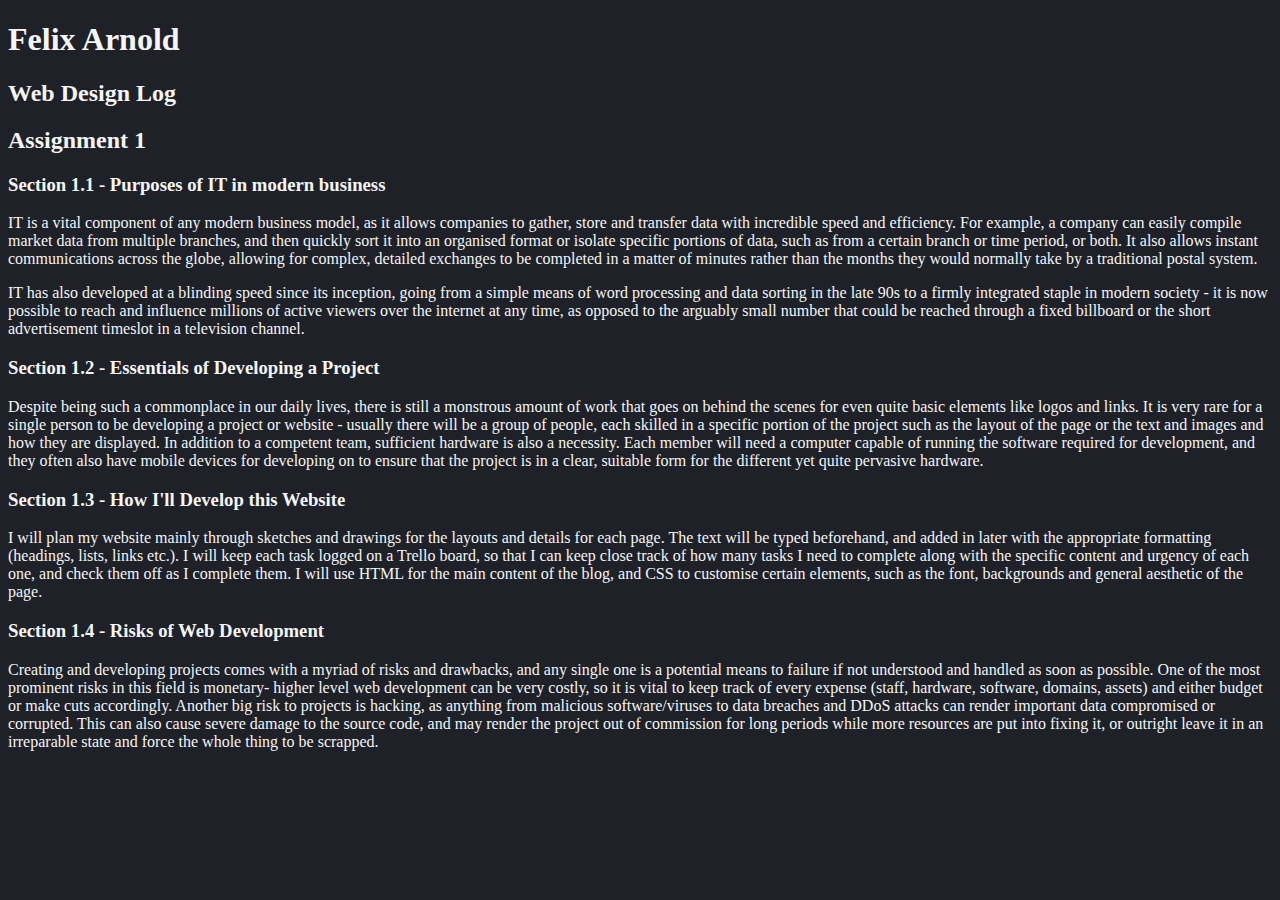
==== index.html @ eb934954 "Edit 8" ====
<!DOCTYPE html>
<html lang="en">
<head>
    <meta charset="UTF-8">
    <link rel="stylesheet" type="text/css" href="main.css">
    <title>Blog of Felix</title>
</head>
<body>
    <h1>Felix Arnold</h1>
    <h2>Web Design Log</h2>

</body>
<h2>Assignment 1</h2>

<h3>Section 1.1 - Purposes of IT in modern business</h3>
<p>IT is a vital component of any modern business model, as it allows companies to gather, store and transfer data with incredible speed and efficiency. For example, a company can easily compile market data from multiple branches, and then quickly sort it into an organised format or isolate specific portions of data, such as from a certain branch or time period, or both. It also allows instant communications across the globe, allowing for complex, detailed exchanges to be completed in a matter of minutes rather than the months they would normally take by a traditional postal system.
    </p>
<p>IT has also developed at a blinding speed since its inception, going from a simple means of word processing and data sorting in the late 90s to a firmly integrated staple in modern society - it is now possible to reach and influence millions of active viewers over the internet at any time, as opposed to the arguably small number that could be reached through a fixed billboard or the short advertisement timeslot in a television channel.
    </p>

<h3>Section 1.2 - Essentials of Developing a Project</h3>
<p>Despite being such a commonplace in our daily lives, there is still a monstrous amount of work that goes on behind the scenes for even quite basic elements like logos and links. It is very rare for a single person to be developing a project or website - usually there will be a group of people, each skilled in a specific portion of the project such as the layout of the page or the text and images and how they are displayed. In addition to a competent team, sufficient hardware is also a necessity. Each member will need a computer capable of running the software required for development, and they often also have mobile devices for developing on to ensure that the project is in a clear, suitable form for the different yet quite pervasive hardware.
    </p>

<h3>Section 1.3 - How I'll Develop this Website</h3>
<p>I will plan my website mainly through sketches and drawings for the layouts and details for each page. The text will be typed beforehand, and added in later with the appropriate formatting (headings, lists, links etc.). I will keep each task logged on a Trello board, so that I can keep close track of how many tasks I need to complete along with the specific content and urgency of each one, and check them off as I complete them. I will use HTML for the main content of the blog, and CSS to customise certain elements, such as the font, backgrounds and general aesthetic of the page.
    </p>

<h3>Section 1.4 - Risks of Web Development</h3>
<p>Creating and developing projects comes with a myriad of risks and drawbacks, and any single one is a potential means to failure if not understood and handled as soon as possible. One of the most prominent risks in this field is monetary- higher level web development can be very costly, so it is vital to keep track of every expense (staff, hardware, software, domains, assets) and either budget or make cuts accordingly. Another big risk to projects is hacking, as anything from malicious software/viruses to data breaches and DDoS attacks can render important data compromised or corrupted. This can also cause severe damage to the source code, and may render the project out of commission for long periods while more resources are put into fixing it, or outright leave it in an irreparable state and force the whole thing to be scrapped.
    </p>
</html>
---- main.css ----
* {
    color: whitesmoke;
}
* {
    background-color: #1E2128;
}
* {
     font-family: "Gill Sans";
 }
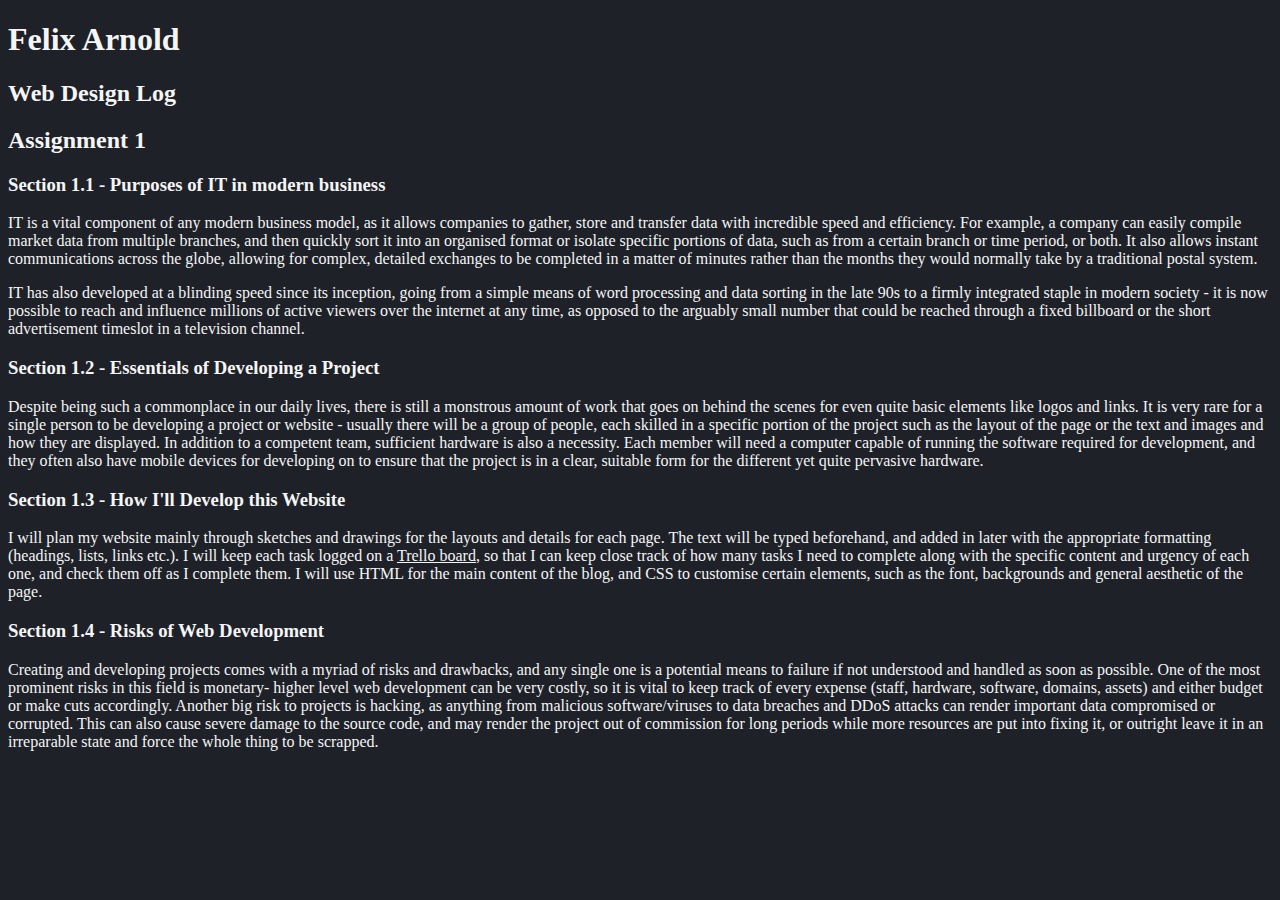
==== commit 424ec5ff: "Edit 9" ====
--- a/index.html
+++ b/index.html
@@ -23,7 +23,7 @@
     </p>
 
 <h3>Section 1.3 - How I'll Develop this Website</h3>
-<p>I will plan my website mainly through sketches and drawings for the layouts and details for each page. The text will be typed beforehand, and added in later with the appropriate formatting (headings, lists, links etc.). I will keep each task logged on a Trello board, so that I can keep close track of how many tasks I need to complete along with the specific content and urgency of each one, and check them off as I complete them. I will use HTML for the main content of the blog, and CSS to customise certain elements, such as the font, backgrounds and general aesthetic of the page.
+<p>I will plan my website mainly through sketches and drawings for the layouts and details for each page. The text will be typed beforehand, and added in later with the appropriate formatting (headings, lists, links etc.). I will keep each task logged on a <a href="https://trello.com/b/PD5hjM51/felix-arnold-website-development">Trello board</a>, so that I can keep close track of how many tasks I need to complete along with the specific content and urgency of each one, and check them off as I complete them. I will use HTML for the main content of the blog, and CSS to customise certain elements, such as the font, backgrounds and general aesthetic of the page.
     </p>
 
 <h3>Section 1.4 - Risks of Web Development</h3>
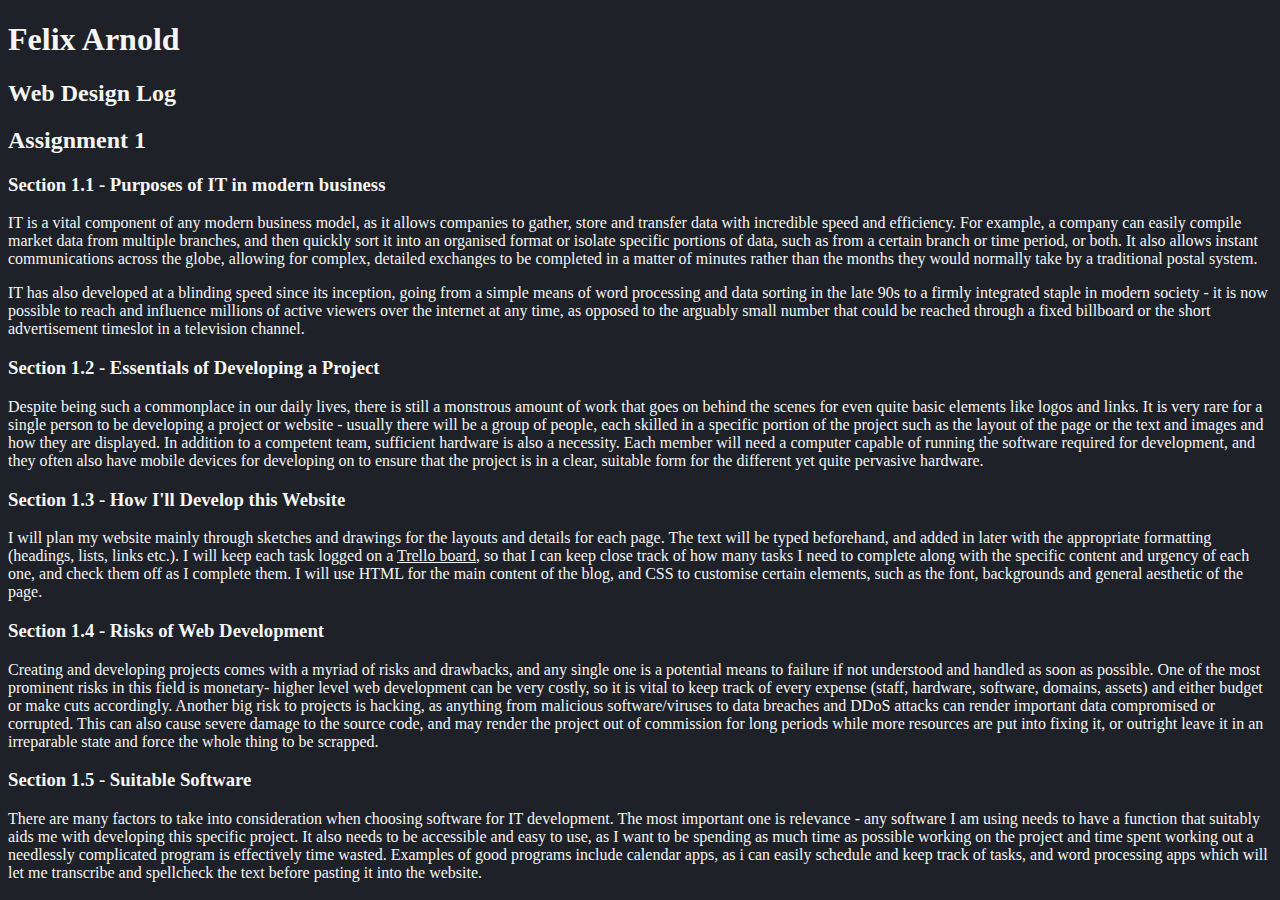
==== commit e0db0364: "Edit 10" ====
--- a/index.html
+++ b/index.html
@@ -29,4 +29,8 @@
 <h3>Section 1.4 - Risks of Web Development</h3>
 <p>Creating and developing projects comes with a myriad of risks and drawbacks, and any single one is a potential means to failure if not understood and handled as soon as possible. One of the most prominent risks in this field is monetary- higher level web development can be very costly, so it is vital to keep track of every expense (staff, hardware, software, domains, assets) and either budget or make cuts accordingly. Another big risk to projects is hacking, as anything from malicious software/viruses to data breaches and DDoS attacks can render important data compromised or corrupted. This can also cause severe damage to the source code, and may render the project out of commission for long periods while more resources are put into fixing it, or outright leave it in an irreparable state and force the whole thing to be scrapped.
     </p>
-</html>+</html>
+
+<h3>Section 1.5 - Suitable Software</h3>
+<p>There are many factors to take into consideration when choosing software for IT development. The most important one is relevance - any software I am using needs to have a function that suitably aids me with developing this specific project. It also needs to be accessible and easy to use, as I want to be spending as much time as possible working on the project and time spent working out a needlessly complicated program is effectively time wasted. Examples of good programs include calendar apps, as i can easily schedule and keep track of tasks, and word processing apps which will let me transcribe and spellcheck the text before pasting it into the website.
+    </p>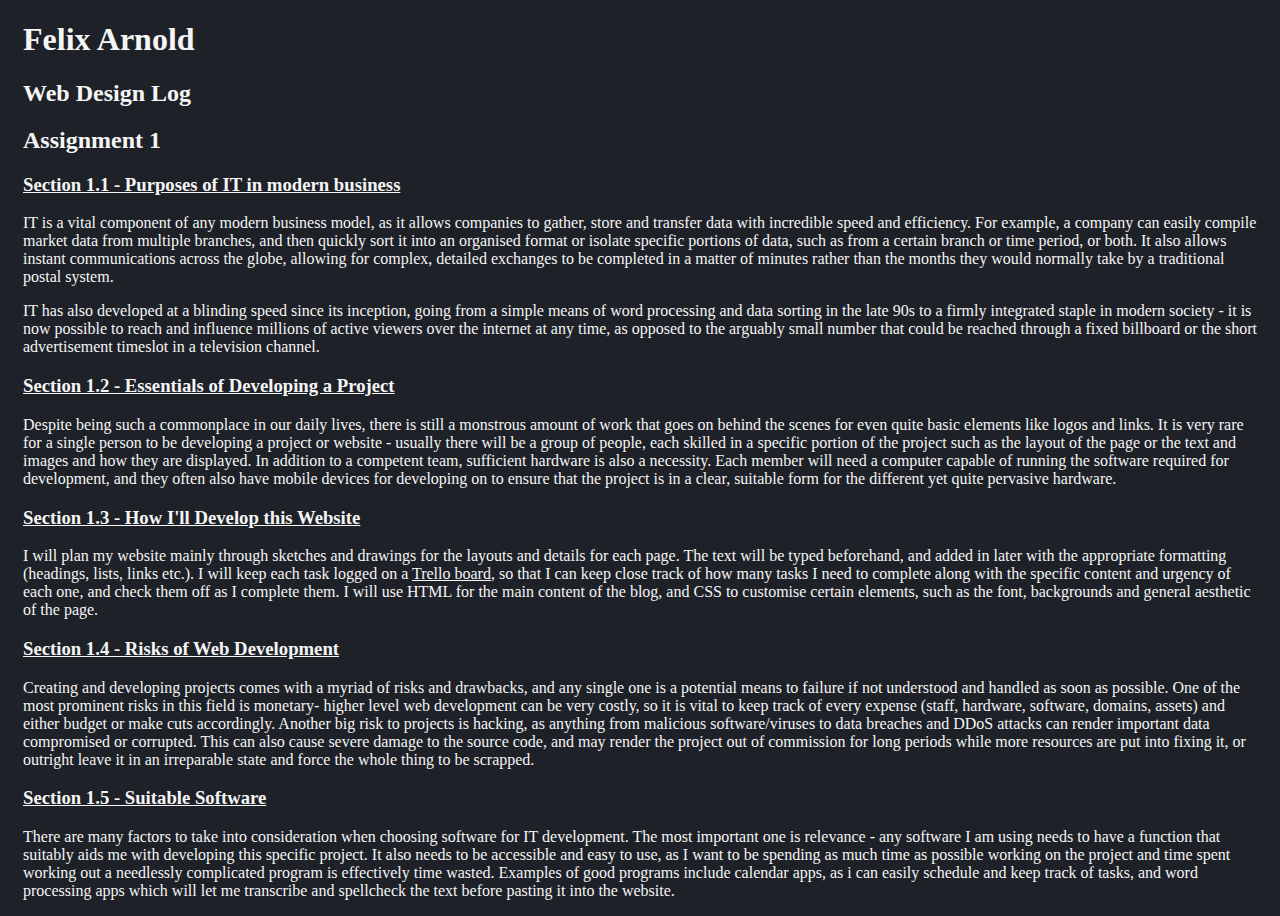
==== commit e998422f: "Edit 13" ====
--- a/index.html
+++ b/index.html
@@ -6,31 +6,66 @@
     <title>Blog of Felix</title>
 </head>
 <body>
+    <div class="container">
     <h1>Felix Arnold</h1>
-    <h2>Web Design Log</h2>
+        <h2>Web Design Log</h2>
 
+        <h2>Assignment 1</h2>
+
+        <h3>Section 1.1 - Purposes of IT in modern business</h3>
+        <p>IT is a vital component of any modern business model, as it allows companies to gather, store and transfer data
+            with incredible speed and efficiency. For example, a company can easily compile market data from multiple branches, 
+            and then quickly sort it into an organised format or isolate specific portions of data, such as from a certain branch or 
+            time period, or both. It also allows instant communications across the globe, allowing for complex, detailed exchanges
+            to be completed in a matter of minutes rather than the months they would normally take by a traditional postal system.
+            </p>
+        <p>IT has also developed at a blinding speed since its inception, going from a simple means of word processing and data 
+            sorting in the late 90s to a firmly integrated staple in modern society - it is now possible to reach and influence 
+            millions of active viewers over the internet at any time, as opposed to the arguably small number that could be reached 
+            through a fixed billboard or the short advertisement timeslot in a television channel.
+            </p>
+
+        <h3>Section 1.2 - Essentials of Developing a Project</h3>
+        <p>Despite being such a commonplace in our daily lives, there is still a monstrous amount of work that goes on behind the 
+            scenes for even quite basic elements like logos and links. It is very rare for a single person to be developing a project
+            or website - usually there will be a group of people, each skilled in a specific portion of the project such as the layout
+            of the page or the text and images and how they are displayed. In addition to a competent team, sufficient hardware is 
+            also a necessity. Each member will need a computer capable of running the software required for development, and they 
+            often also have mobile devices for developing on to ensure that the project is in a clear, suitable form for the different 
+            yet quite pervasive hardware.
+            </p>
+
+        <h3>Section 1.3 - How I'll Develop this Website</h3>
+        <p>I will plan my website mainly through sketches and drawings for the layouts and details for each page. The text will be typed
+            beforehand, and added in later with the appropriate formatting (headings, lists, links etc.). I will keep each task logged on
+            a <a href="https://trello.com/b/PD5hjM51/felix-arnold-website-development">Trello board</a>, so that I can keep close track 
+            of how many tasks I need to complete along with the specific content and urgency of each one, and check them off as I complete 
+            them. I will use HTML for the main content of the blog, and CSS to customise certain elements, such as the font, backgrounds 
+            and general aesthetic of the page.
+            </p>
+
+        <h3>Section 1.4 - Risks of Web Development</h3>
+        <p>Creating and developing projects comes with a myriad of risks and drawbacks, and any single one is a potential means to failure 
+            if not understood and handled as soon as possible. One of the most prominent risks in this field is monetary- higher level web
+            development can be very costly, so it is vital to keep track of every expense (staff, hardware, software, domains, assets) and
+            either budget or make cuts accordingly. Another big risk to projects is hacking, as anything from malicious software/viruses
+            to data breaches and DDoS attacks can render important data compromised or corrupted. This can also cause severe damage to the
+            source code, and may render the project out of commission for long periods while more resources are put into fixing it, or
+            outright leave it in an irreparable state and force the whole thing to be scrapped.
+            </p>
+
+
+        <h3>Section 1.5 - Suitable Software</h3>
+        <p>There are many factors to take into consideration when choosing software for IT development. The most important one is relevance -
+            any software I am using needs to have a function that suitably aids me with developing this specific project. It also needs to 
+            be accessible and easy to use, as I want to be spending as much time as possible working on the project and time spent working 
+            out a needlessly complicated program is effectively time wasted. Examples of good programs include calendar apps, as i can easily 
+            schedule and keep track of tasks, and word processing apps which will let me transcribe and spellcheck the text before pasting 
+            it into the website.
+            </p>
+
+    </div>
+
+    
 </body>
-<h2>Assignment 1</h2>
-
-<h3>Section 1.1 - Purposes of IT in modern business</h3>
-<p>IT is a vital component of any modern business model, as it allows companies to gather, store and transfer data with incredible speed and efficiency. For example, a company can easily compile market data from multiple branches, and then quickly sort it into an organised format or isolate specific portions of data, such as from a certain branch or time period, or both. It also allows instant communications across the globe, allowing for complex, detailed exchanges to be completed in a matter of minutes rather than the months they would normally take by a traditional postal system.
-    </p>
-<p>IT has also developed at a blinding speed since its inception, going from a simple means of word processing and data sorting in the late 90s to a firmly integrated staple in modern society - it is now possible to reach and influence millions of active viewers over the internet at any time, as opposed to the arguably small number that could be reached through a fixed billboard or the short advertisement timeslot in a television channel.
-    </p>
-
-<h3>Section 1.2 - Essentials of Developing a Project</h3>
-<p>Despite being such a commonplace in our daily lives, there is still a monstrous amount of work that goes on behind the scenes for even quite basic elements like logos and links. It is very rare for a single person to be developing a project or website - usually there will be a group of people, each skilled in a specific portion of the project such as the layout of the page or the text and images and how they are displayed. In addition to a competent team, sufficient hardware is also a necessity. Each member will need a computer capable of running the software required for development, and they often also have mobile devices for developing on to ensure that the project is in a clear, suitable form for the different yet quite pervasive hardware.
-    </p>
-
-<h3>Section 1.3 - How I'll Develop this Website</h3>
-<p>I will plan my website mainly through sketches and drawings for the layouts and details for each page. The text will be typed beforehand, and added in later with the appropriate formatting (headings, lists, links etc.). I will keep each task logged on a <a href="https://trello.com/b/PD5hjM51/felix-arnold-website-development">Trello board</a>, so that I can keep close track of how many tasks I need to complete along with the specific content and urgency of each one, and check them off as I complete them. I will use HTML for the main content of the blog, and CSS to customise certain elements, such as the font, backgrounds and general aesthetic of the page.
-    </p>
-
-<h3>Section 1.4 - Risks of Web Development</h3>
-<p>Creating and developing projects comes with a myriad of risks and drawbacks, and any single one is a potential means to failure if not understood and handled as soon as possible. One of the most prominent risks in this field is monetary- higher level web development can be very costly, so it is vital to keep track of every expense (staff, hardware, software, domains, assets) and either budget or make cuts accordingly. Another big risk to projects is hacking, as anything from malicious software/viruses to data breaches and DDoS attacks can render important data compromised or corrupted. This can also cause severe damage to the source code, and may render the project out of commission for long periods while more resources are put into fixing it, or outright leave it in an irreparable state and force the whole thing to be scrapped.
-    </p>
-</html>
-
-<h3>Section 1.5 - Suitable Software</h3>
-<p>There are many factors to take into consideration when choosing software for IT development. The most important one is relevance - any software I am using needs to have a function that suitably aids me with developing this specific project. It also needs to be accessible and easy to use, as I want to be spending as much time as possible working on the project and time spent working out a needlessly complicated program is effectively time wasted. Examples of good programs include calendar apps, as i can easily schedule and keep track of tasks, and word processing apps which will let me transcribe and spellcheck the text before pasting it into the website.
-    </p>+</html>--- a/main.css
+++ b/main.css
@@ -1,9 +1,13 @@
 * {
     color: whitesmoke;
-}
-* {
     background-color: #1E2128;
-}
-* {
      font-family: "Gill Sans";
+ }
+
+ .container{
+    box-sizing: border-box;
+    margin: 15px;
+ }
+ h3 {
+    text-decoration: underline;
  }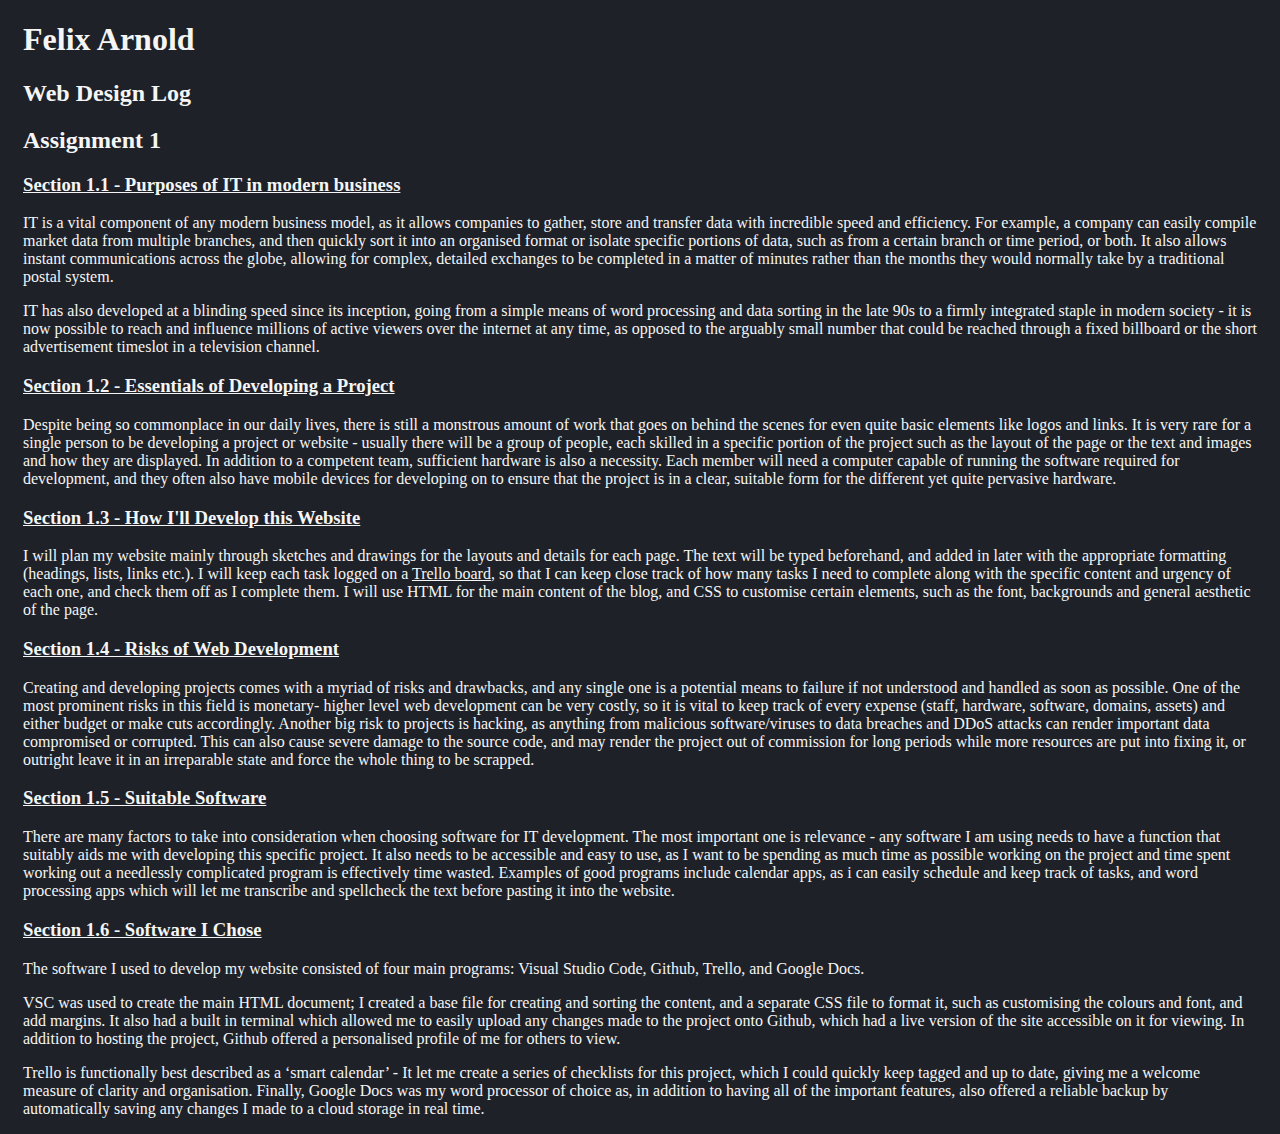
==== commit 93bd2394: "Edit 13" ====
--- a/index.html
+++ b/index.html
@@ -7,7 +7,8 @@
 </head>
 <body>
     <div class="container">
-    <h1>Felix Arnold</h1>
+        <h1>Felix Arnold</h1>
+        
         <h2>Web Design Log</h2>
 
         <h2>Assignment 1</h2>
@@ -26,7 +27,7 @@
             </p>
 
         <h3>Section 1.2 - Essentials of Developing a Project</h3>
-        <p>Despite being such a commonplace in our daily lives, there is still a monstrous amount of work that goes on behind the 
+        <p>Despite being so commonplace in our daily lives, there is still a monstrous amount of work that goes on behind the 
             scenes for even quite basic elements like logos and links. It is very rare for a single person to be developing a project
             or website - usually there will be a group of people, each skilled in a specific portion of the project such as the layout
             of the page or the text and images and how they are displayed. In addition to a competent team, sufficient hardware is 
@@ -64,6 +65,20 @@
             it into the website.
             </p>
 
+        <h3>Section 1.6 - Software I Chose</h3>
+        <p>The software I used to develop my website consisted of four main programs: Visual Studio Code, Github, Trello, and Google Docs.
+            </p>
+        <p>VSC was used to create the main HTML document; I created a base file for creating and sorting the content, and a separate CSS 
+            file to format it, such as customising the colours and font, and add margins. It also had a built in terminal which allowed me 
+            to easily upload any changes made to the project onto Github, which had a live version of the site accessible on it for viewing. 
+            In addition to hosting the project, Github offered a personalised profile of me for others to view.
+            </p>
+        <p>Trello is functionally best described as a ‘smart calendar’ - It let me create a series of checklists for this project, which I 
+            could quickly keep tagged and up to date, giving me a welcome measure of clarity and organisation. Finally, Google Docs was my 
+            word processor of choice as, in addition to having all of the important features, also offered a reliable backup by automatically 
+            saving any changes I made to a cloud storage in real time.
+            </p>
+
     </div>
 
     
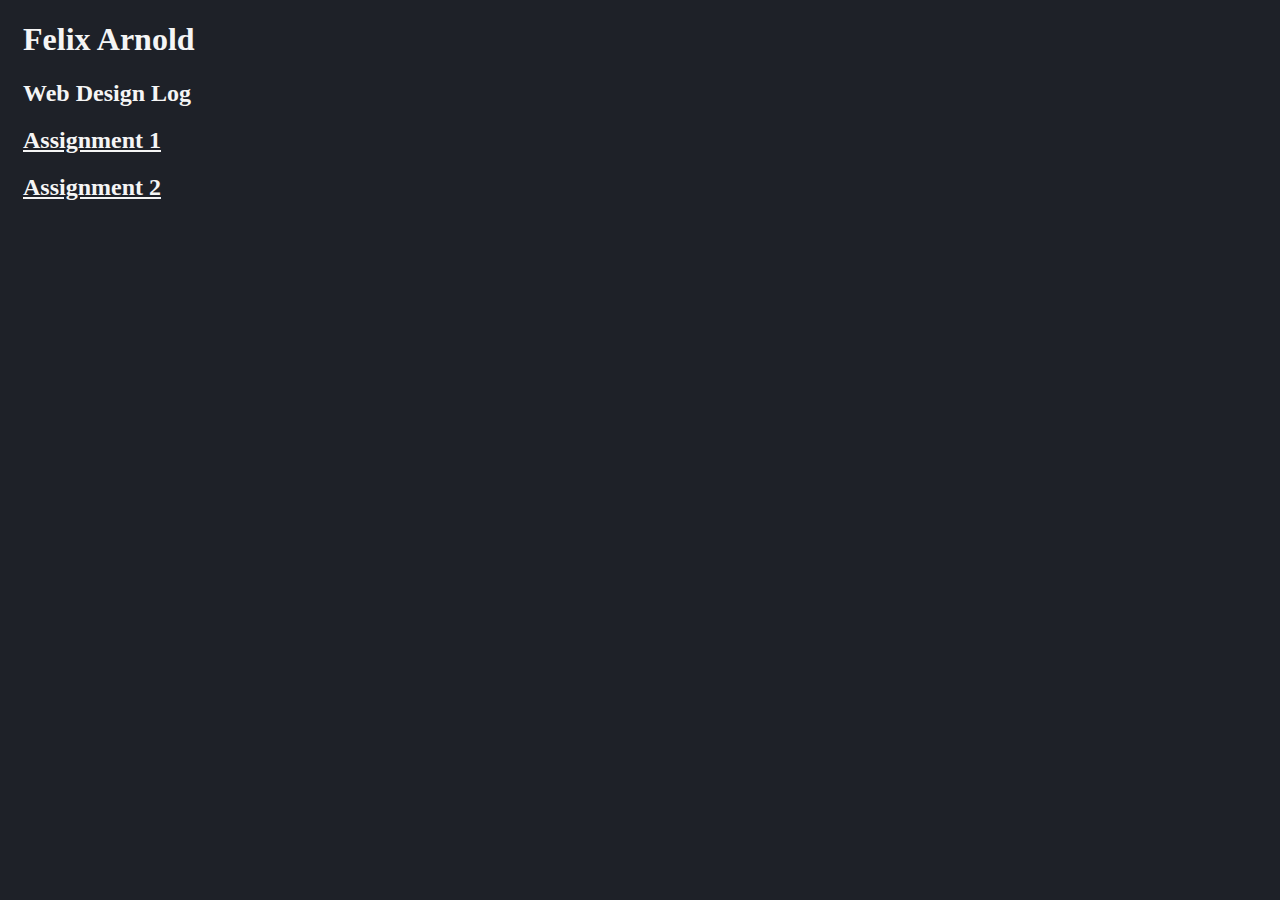
==== commit 44e1c8d0: "Edit 14" ====
--- a/index.html
+++ b/index.html
@@ -11,74 +11,9 @@
         
         <h2>Web Design Log</h2>
 
-        <h2>Assignment 1</h2>
+        <h2><a href="assignment1.html">Assignment 1</a></h2>
 
-        <h3>Section 1.1 - Purposes of IT in modern business</h3>
-        <p>IT is a vital component of any modern business model, as it allows companies to gather, store and transfer data
-            with incredible speed and efficiency. For example, a company can easily compile market data from multiple branches, 
-            and then quickly sort it into an organised format or isolate specific portions of data, such as from a certain branch or 
-            time period, or both. It also allows instant communications across the globe, allowing for complex, detailed exchanges
-            to be completed in a matter of minutes rather than the months they would normally take by a traditional postal system.
-            </p>
-        <p>IT has also developed at a blinding speed since its inception, going from a simple means of word processing and data 
-            sorting in the late 90s to a firmly integrated staple in modern society - it is now possible to reach and influence 
-            millions of active viewers over the internet at any time, as opposed to the arguably small number that could be reached 
-            through a fixed billboard or the short advertisement timeslot in a television channel.
-            </p>
-
-        <h3>Section 1.2 - Essentials of Developing a Project</h3>
-        <p>Despite being so commonplace in our daily lives, there is still a monstrous amount of work that goes on behind the 
-            scenes for even quite basic elements like logos and links. It is very rare for a single person to be developing a project
-            or website - usually there will be a group of people, each skilled in a specific portion of the project such as the layout
-            of the page or the text and images and how they are displayed. In addition to a competent team, sufficient hardware is 
-            also a necessity. Each member will need a computer capable of running the software required for development, and they 
-            often also have mobile devices for developing on to ensure that the project is in a clear, suitable form for the different 
-            yet quite pervasive hardware.
-            </p>
-
-        <h3>Section 1.3 - How I'll Develop this Website</h3>
-        <p>I will plan my website mainly through sketches and drawings for the layouts and details for each page. The text will be typed
-            beforehand, and added in later with the appropriate formatting (headings, lists, links etc.). I will keep each task logged on
-            a <a href="https://trello.com/b/PD5hjM51/felix-arnold-website-development">Trello board</a>, so that I can keep close track 
-            of how many tasks I need to complete along with the specific content and urgency of each one, and check them off as I complete 
-            them. I will use HTML for the main content of the blog, and CSS to customise certain elements, such as the font, backgrounds 
-            and general aesthetic of the page.
-            </p>
-
-        <h3>Section 1.4 - Risks of Web Development</h3>
-        <p>Creating and developing projects comes with a myriad of risks and drawbacks, and any single one is a potential means to failure 
-            if not understood and handled as soon as possible. One of the most prominent risks in this field is monetary- higher level web
-            development can be very costly, so it is vital to keep track of every expense (staff, hardware, software, domains, assets) and
-            either budget or make cuts accordingly. Another big risk to projects is hacking, as anything from malicious software/viruses
-            to data breaches and DDoS attacks can render important data compromised or corrupted. This can also cause severe damage to the
-            source code, and may render the project out of commission for long periods while more resources are put into fixing it, or
-            outright leave it in an irreparable state and force the whole thing to be scrapped.
-            </p>
-
-
-        <h3>Section 1.5 - Suitable Software</h3>
-        <p>There are many factors to take into consideration when choosing software for IT development. The most important one is relevance -
-            any software I am using needs to have a function that suitably aids me with developing this specific project. It also needs to 
-            be accessible and easy to use, as I want to be spending as much time as possible working on the project and time spent working 
-            out a needlessly complicated program is effectively time wasted. Examples of good programs include calendar apps, as i can easily 
-            schedule and keep track of tasks, and word processing apps which will let me transcribe and spellcheck the text before pasting 
-            it into the website.
-            </p>
-
-        <h3>Section 1.6 - Software I Chose</h3>
-        <p>The software I used to develop my website consisted of four main programs: Visual Studio Code, Github, Trello, and Google Docs.
-            </p>
-        <p>VSC was used to create the main HTML document; I created a base file for creating and sorting the content, and a separate CSS 
-            file to format it, such as customising the colours and font, and add margins. It also had a built in terminal which allowed me 
-            to easily upload any changes made to the project onto Github, which had a live version of the site accessible on it for viewing. 
-            In addition to hosting the project, Github offered a personalised profile of me for others to view.
-            </p>
-        <p>Trello is functionally best described as a ‘smart calendar’ - It let me create a series of checklists for this project, which I 
-            could quickly keep tagged and up to date, giving me a welcome measure of clarity and organisation. Finally, Google Docs was my 
-            word processor of choice as, in addition to having all of the important features, also offered a reliable backup by automatically 
-            saving any changes I made to a cloud storage in real time.
-            </p>
-
+        <h2><a href="assignment2.html">Assignment 2</a></h2>
     </div>
 
     
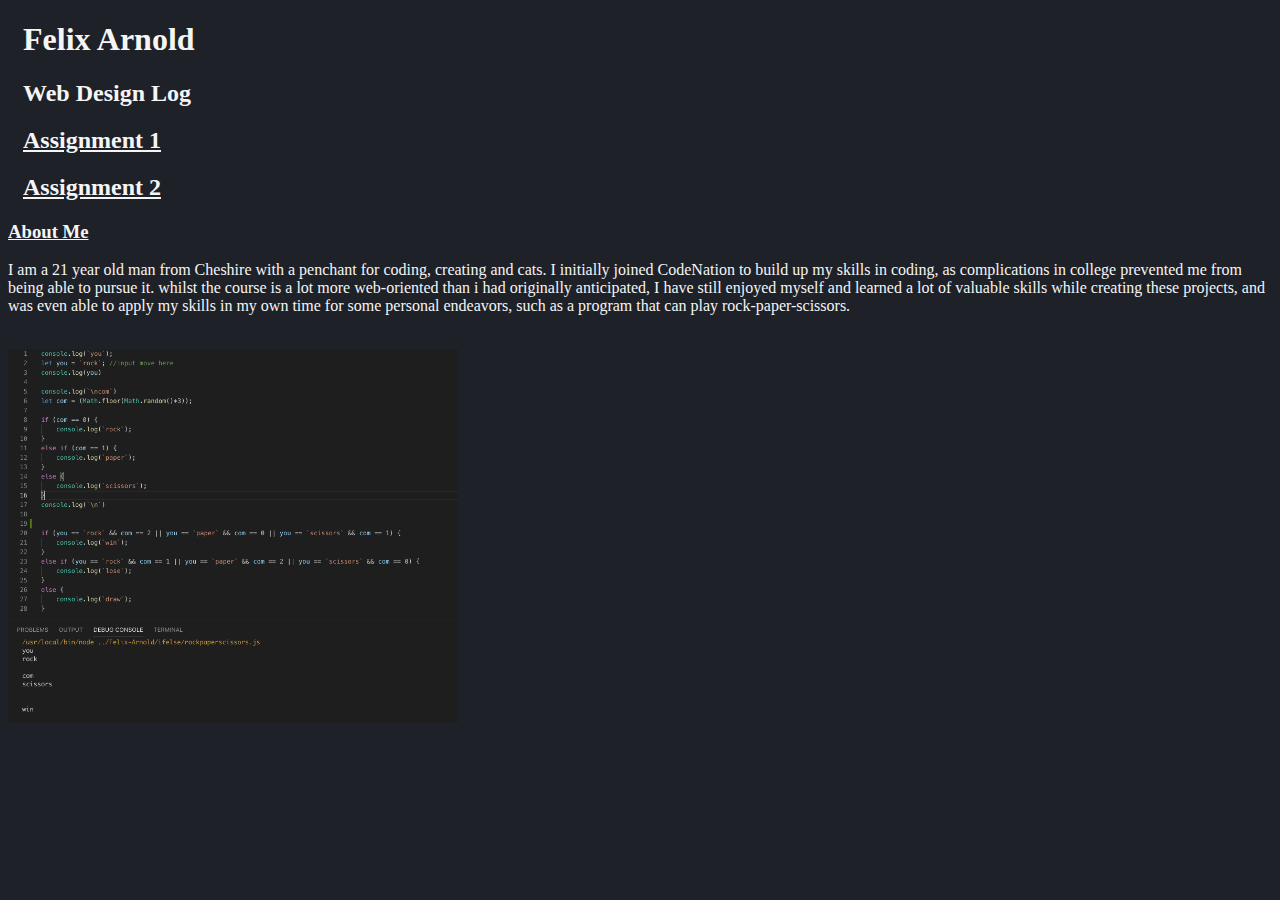
==== commit c88a3366: "Edit Final" ====
--- a/index.html
+++ b/index.html
@@ -16,6 +16,15 @@
         <h2><a href="assignment2.html">Assignment 2</a></h2>
     </div>
 
+    <h3>About Me</h3>
+    <p>I am a 21 year old man from Cheshire with a penchant for coding, creating and cats. I initially joined CodeNation to build up my skills
+        in coding, as complications in college prevented me from being able to pursue it. whilst the course is a lot more web-oriented than i had 
+        originally anticipated, I have still enjoyed myself and learned a lot of valuable skills while creating these projects, and was even able 
+        to apply my skills in my own time for some personal endeavors, such as a program that can play rock-paper-scissors.
+    </p>
+    <br>
+    <img src="images/rockpaperscissors.png" alt="I won" width=450px length=350px>
+
     
 </body>
 </html>